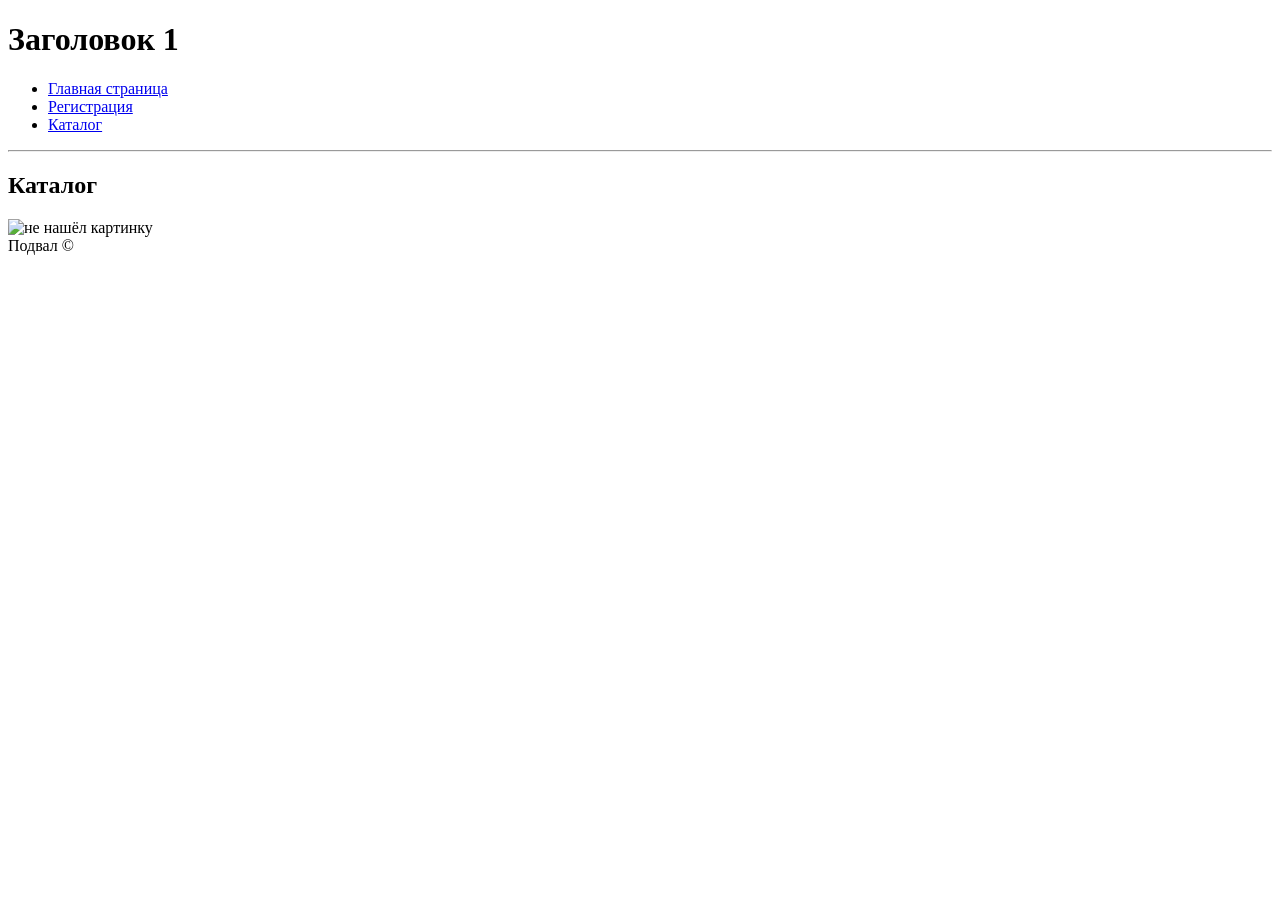
==== katalog.html @ b217b87c "Add files via upload" ====
<!DOCTYPE html>
<html lang="en">
<head>
    <meta charset="UTF-8">
    <title>Document</title>
</head>
<body>
    <h1>Заголовок 1</h1>
    <ul>
   <li><a href="index.html">Главная страница</a></li>
   <li><a href="reg.html">Регистрация</a></li>  
   <li><a href="katalog.html">Каталог</a></li>
    </ul>
    <hr>
    <h2>Каталог</h2>
    <img src="img/" alt="не нашёл картинку">
    
    <footer>
        Подвал &copy;
    </footer>
</body>
</html>
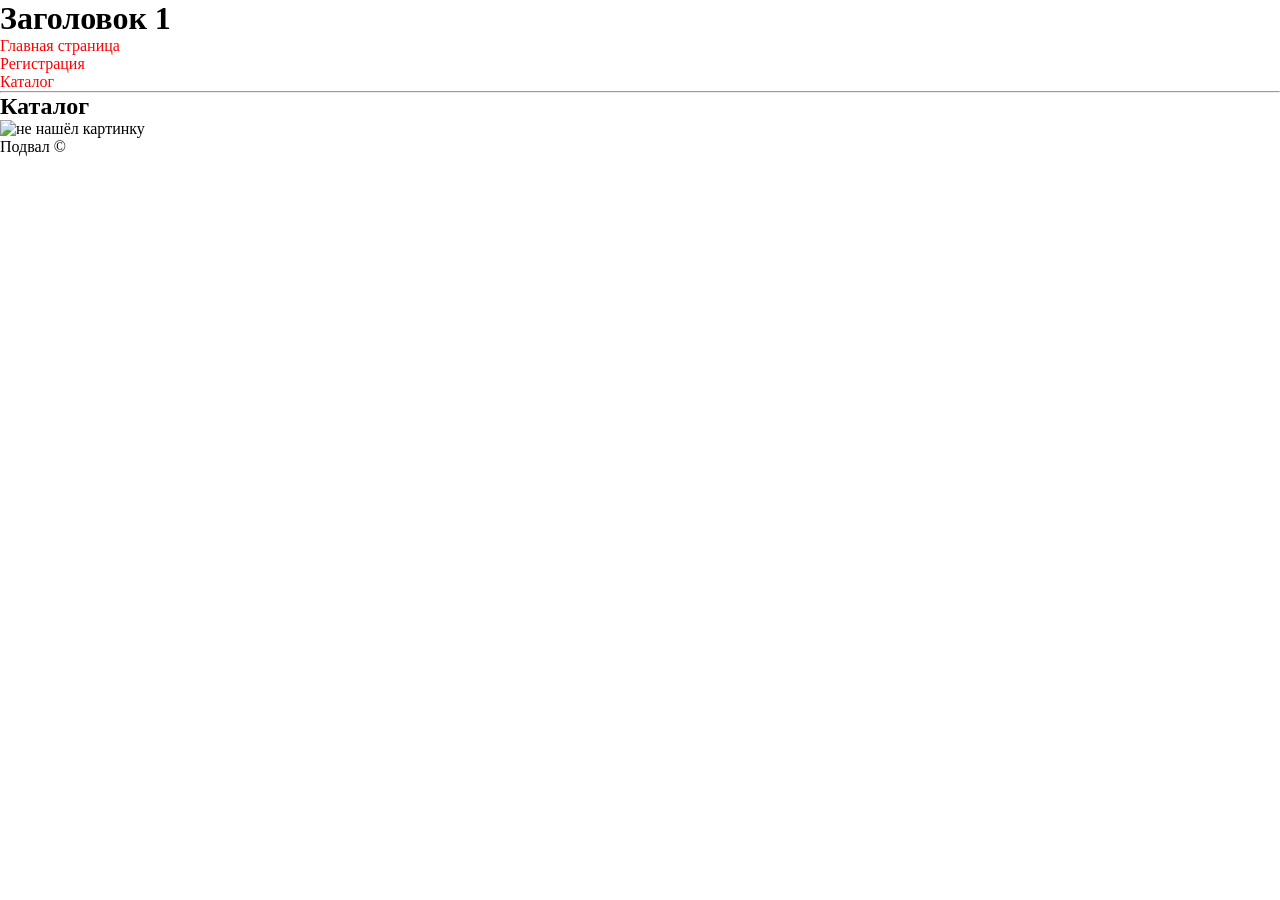
==== commit 3ff5b558: "Add files via upload" ====
--- a/katalog.html
+++ b/katalog.html
@@ -1,11 +1,14 @@
 <!DOCTYPE html>
 <html lang="en">
 <head>
+   <link rel="stylesheet" href="style.css">
     <meta charset="UTF-8">
     <title>Document</title>
 </head>
 <body>
-    <h1>Заголовок 1</h1>
+    <div class="wrapper">
+        <div class="contect">
+            <h1>Заголовок 1</h1>
     <ul>
    <li><a href="index.html">Главная страница</a></li>
    <li><a href="reg.html">Регистрация</a></li>  
@@ -13,10 +16,12 @@
     </ul>
     <hr>
     <h2>Каталог</h2>
-    <img src="img/" alt="не нашёл картинку">
+    <img src="C:\Users\kids01\Desktop\project\img\1.jpg" alt="не нашёл картинку">
     
     <footer>
         Подвал &copy;
     </footer>
+        </div>
+    </div>
 </body>
 </html>
--- a/style.css
+++ b/style.css
@@ -0,0 +1,39 @@
+* {
+margin: 0;
+padding: 0;
+}
+html, body {
+height: 100%;
+}
+.wrapper {
+display: flex;
+flex-direction: column;
+min-height: 100%;
+}
+.content {
+flex: 1 0 auto;
+}
+.footer {
+flex: 0 0 auto;
+}
+a{
+    color: red;
+}
+.menu a{
+    color: fuchsia;
+}
+.menu ul{
+    display: flex;
+    justify-content: space-between;
+}
+a{
+    text-decoration: none;
+}
+li{
+    list-style-type: none;
+}
+a:hover{
+    background-color: lightgray;
+    height: 20px;
+    
+}
